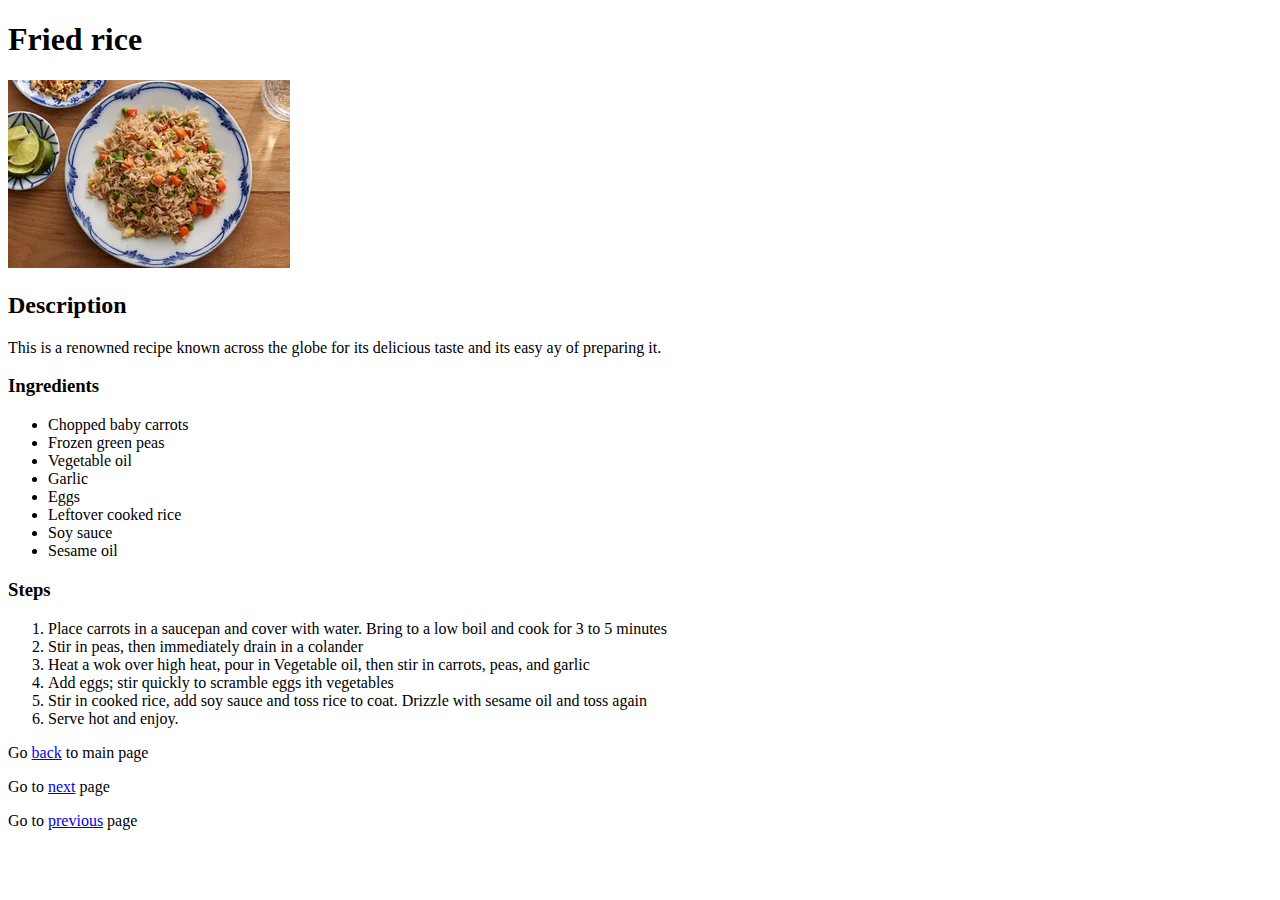
==== recipes/friedrice.html @ e87a19f2 "Changed file locations and altered the path for images" ====
<!DOCTYPE html>
<html>
    <head>
        <meta charset="UTF-8">
        <title>fried rice page</title>
    </head>
    <body>
        <h1>Fried rice</h1>
        <img src="/recipes/Images/friedrice.jpg" alt="A picture of fried rice recipe">
        <h2>Description</h2>
        <p>This is a renowned recipe known across the globe for its
            delicious taste and its easy ay of preparing it.
        </p>
        <h3>Ingredients</h3>
        <ul>
            <li>Chopped baby carrots</li>
            <li>Frozen green peas</li>
            <li>Vegetable oil</li>
            <li>Garlic</li>
            <li>Eggs</li>
            <li>Leftover cooked rice</li>
            <li>Soy sauce</li>
            <li>Sesame oil</li>
        </ul>
        <h3>Steps</h3>
        <ol>
            <li>Place carrots in a saucepan and cover with water. Bring to a low boil and cook for 3 to 5 minutes</li>
            <li>Stir in peas, then immediately drain in a colander</li>
            <li>Heat a wok over high heat, pour in Vegetable
                oil, then stir in carrots, peas, and garlic
            </li>
            <li>Add eggs; stir quickly to scramble eggs ith vegetables</li>
            <li>Stir in cooked rice, add soy sauce and toss rice to coat. Drizzle with sesame oil and toss again</li>
            <li>Serve hot and enjoy.</li>
        </ol>
        <p>Go <a href="/index.html">back</a> to main page</p>
        <p>Go to <a href="pasta.html">next</a> page</p>
        <p>Go to <a href="pancake.html">previous</a> page</p>
    </body>
</html>
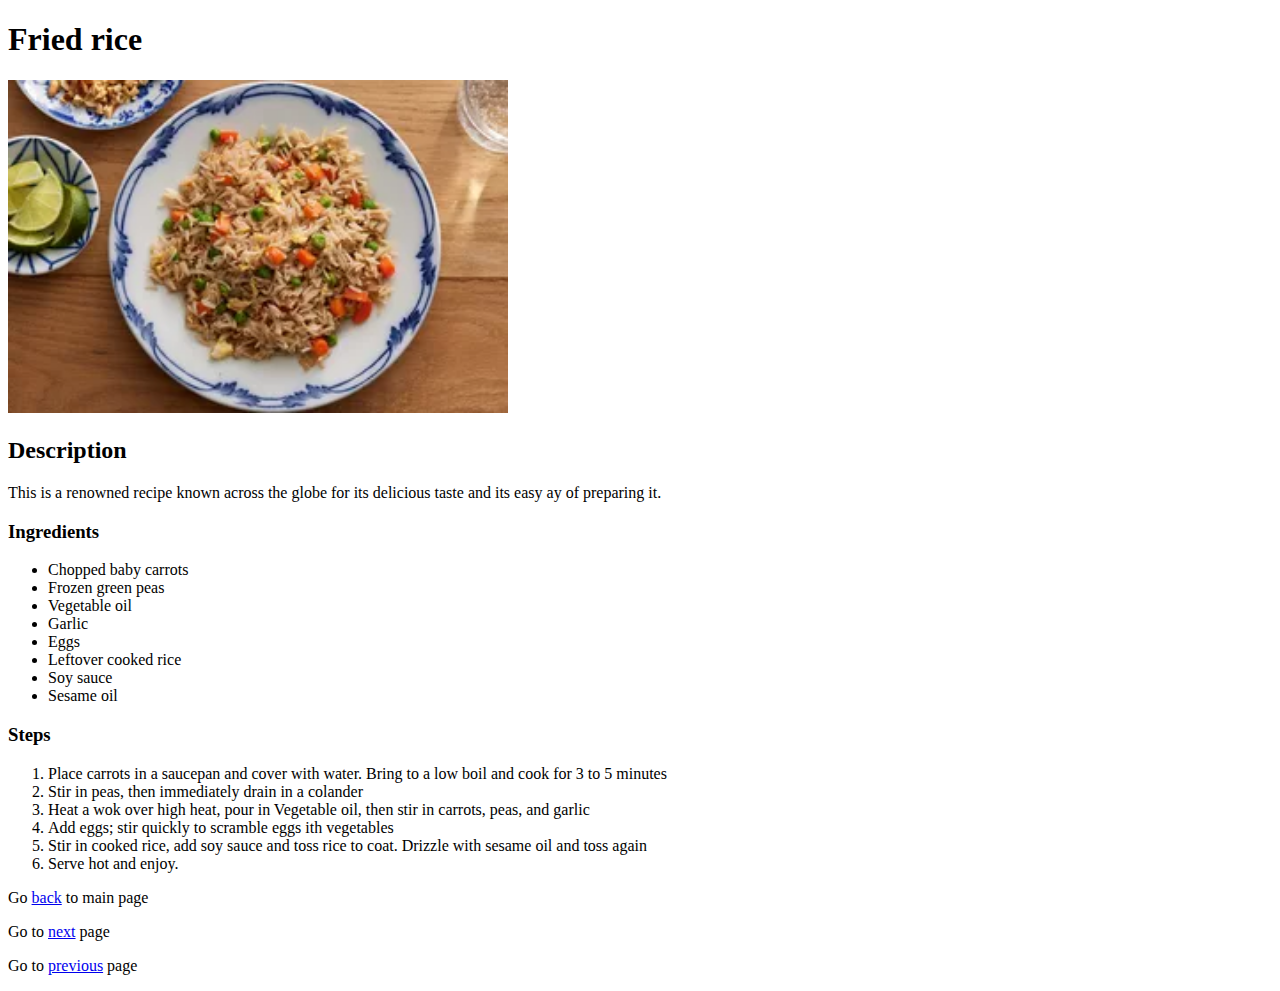
==== commit 699e37b6: "Adding width to images" ====
--- a/recipes/friedrice.html
+++ b/recipes/friedrice.html
@@ -6,7 +6,7 @@
     </head>
     <body>
         <h1>Fried rice</h1>
-        <img src="/recipes/Images/friedrice.jpg" alt="A picture of fried rice recipe">
+        <img src="/recipes/Images/friedrice.jpg" alt="A picture of fried rice recipe" width="500">
         <h2>Description</h2>
         <p>This is a renowned recipe known across the globe for its
             delicious taste and its easy ay of preparing it.
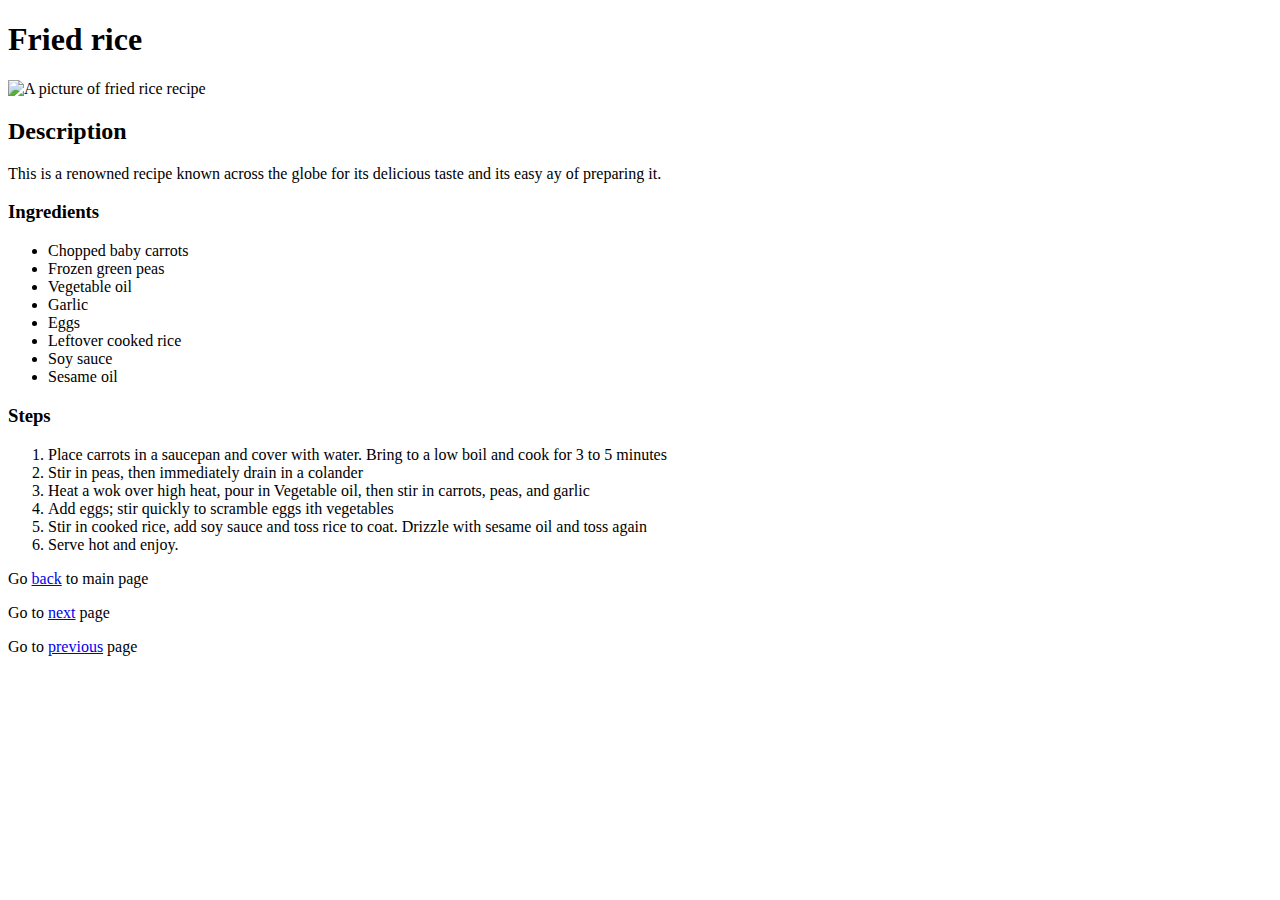
==== commit fcd2beb5: "Changes to file path" ====
--- a/recipes/friedrice.html
+++ b/recipes/friedrice.html
@@ -6,7 +6,7 @@
     </head>
     <body>
         <h1>Fried rice</h1>
-        <img src="/recipes/Images/friedrice.jpg" alt="A picture of fried rice recipe" width="500">
+        <img src="recipes/Images/friedrice.jpg" alt="A picture of fried rice recipe" width="500">
         <h2>Description</h2>
         <p>This is a renowned recipe known across the globe for its
             delicious taste and its easy ay of preparing it.
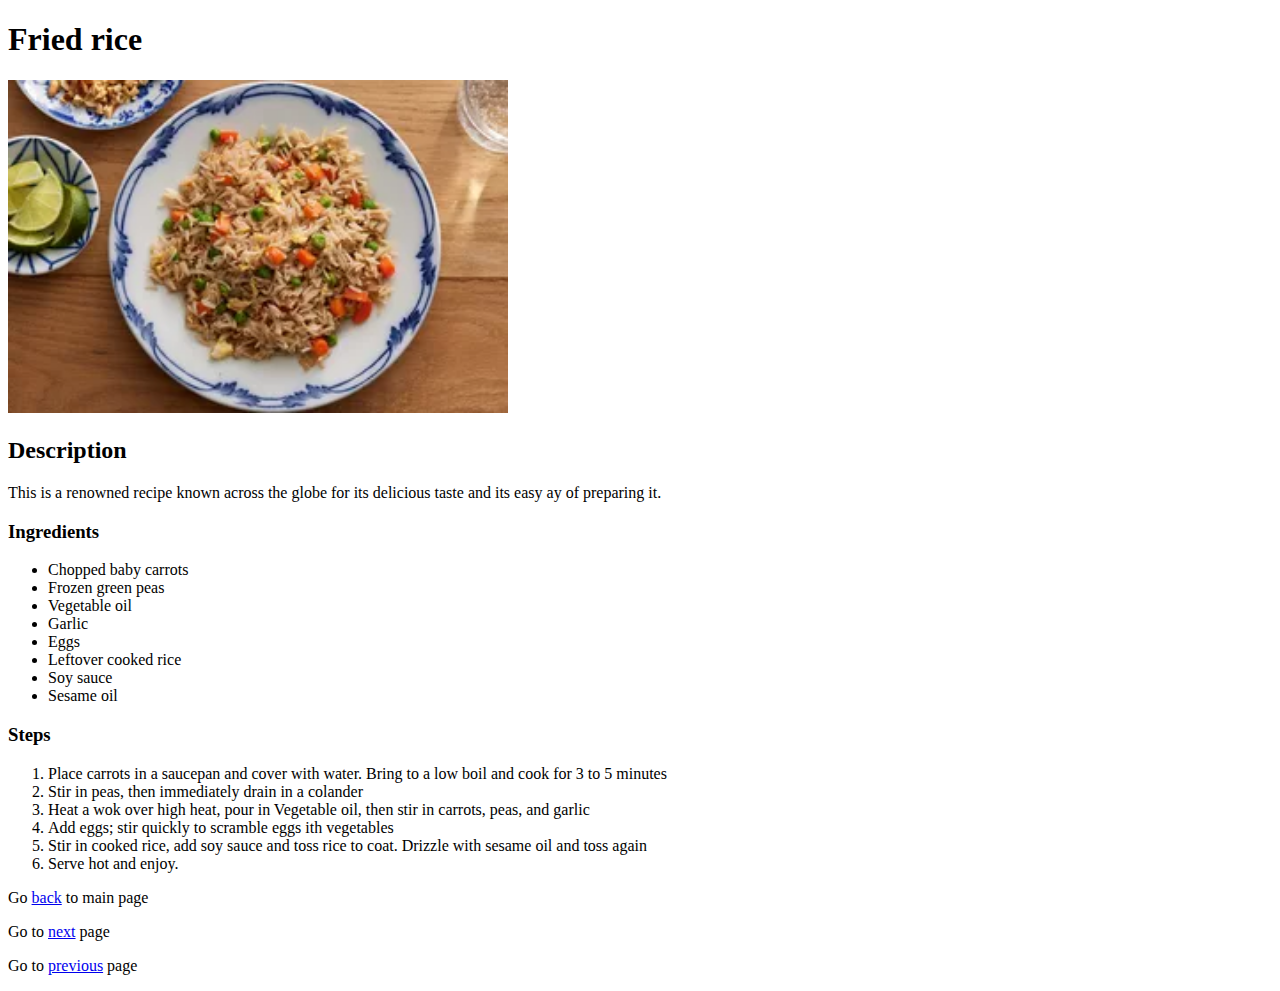
==== commit 533b272e: "changes to image path" ====
--- a/recipes/friedrice.html
+++ b/recipes/friedrice.html
@@ -6,7 +6,7 @@
     </head>
     <body>
         <h1>Fried rice</h1>
-        <img src="recipes/Images/friedrice.jpg" alt="A picture of fried rice recipe" width="500">
+        <img src="/recipes/Images/friedrice.jpg" alt="A picture of fried rice recipe" width="500">
         <h2>Description</h2>
         <p>This is a renowned recipe known across the globe for its
             delicious taste and its easy ay of preparing it.
@@ -33,7 +33,7 @@
             <li>Stir in cooked rice, add soy sauce and toss rice to coat. Drizzle with sesame oil and toss again</li>
             <li>Serve hot and enjoy.</li>
         </ol>
-        <p>Go <a href="/index.html">back</a> to main page</p>
+        <p>Go <a href="index.html">back</a> to main page</p>
         <p>Go to <a href="pasta.html">next</a> page</p>
         <p>Go to <a href="pancake.html">previous</a> page</p>
     </body>
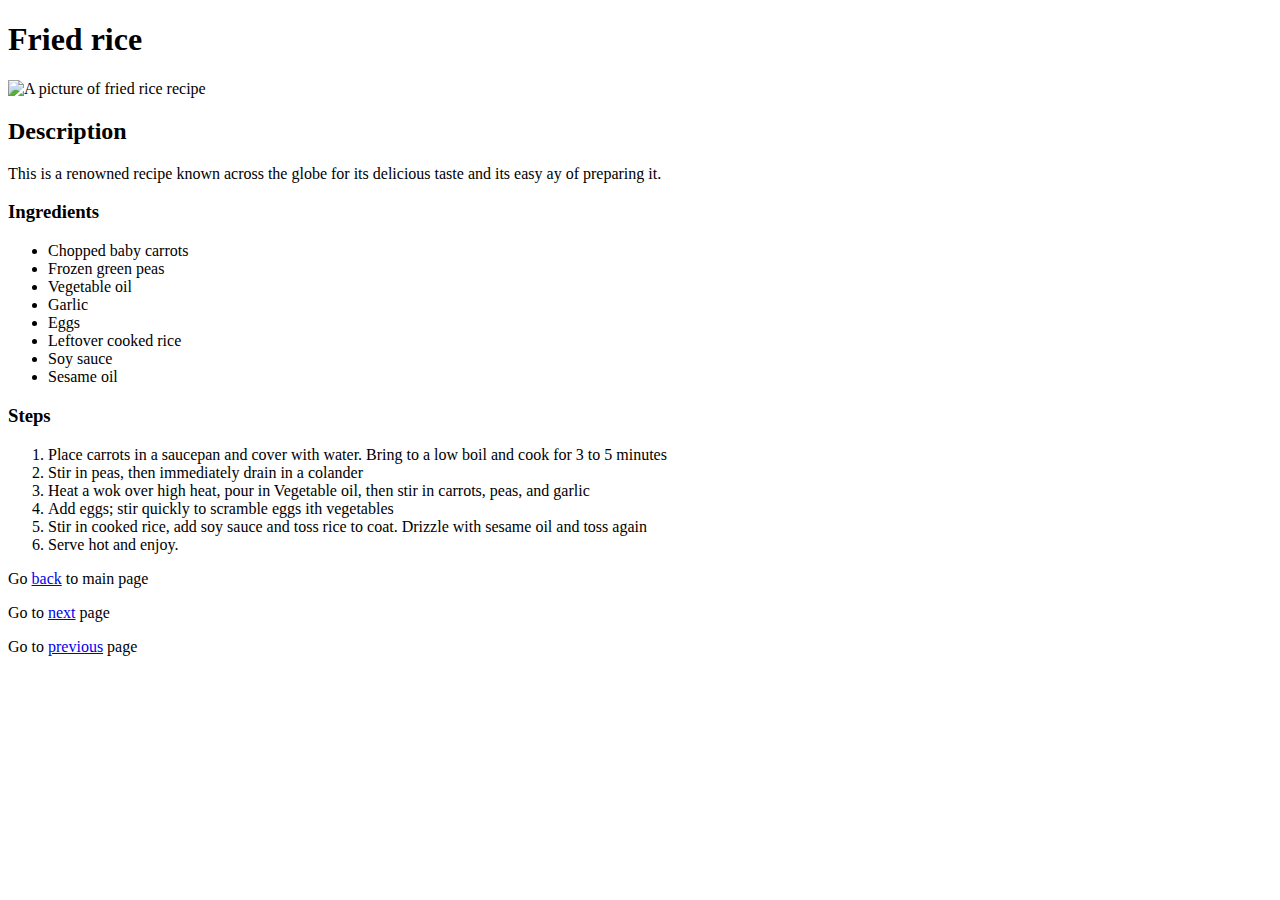
==== commit ab04e41b: "Changes to image path" ====
--- a/recipes/friedrice.html
+++ b/recipes/friedrice.html
@@ -6,7 +6,7 @@
     </head>
     <body>
         <h1>Fried rice</h1>
-        <img src="/recipes/Images/friedrice.jpg" alt="A picture of fried rice recipe" width="500">
+        <img src="C:\Grassroot-recipes\recipes\Images\friedrice.jpg" alt="A picture of fried rice recipe" width="500">
         <h2>Description</h2>
         <p>This is a renowned recipe known across the globe for its
             delicious taste and its easy ay of preparing it.
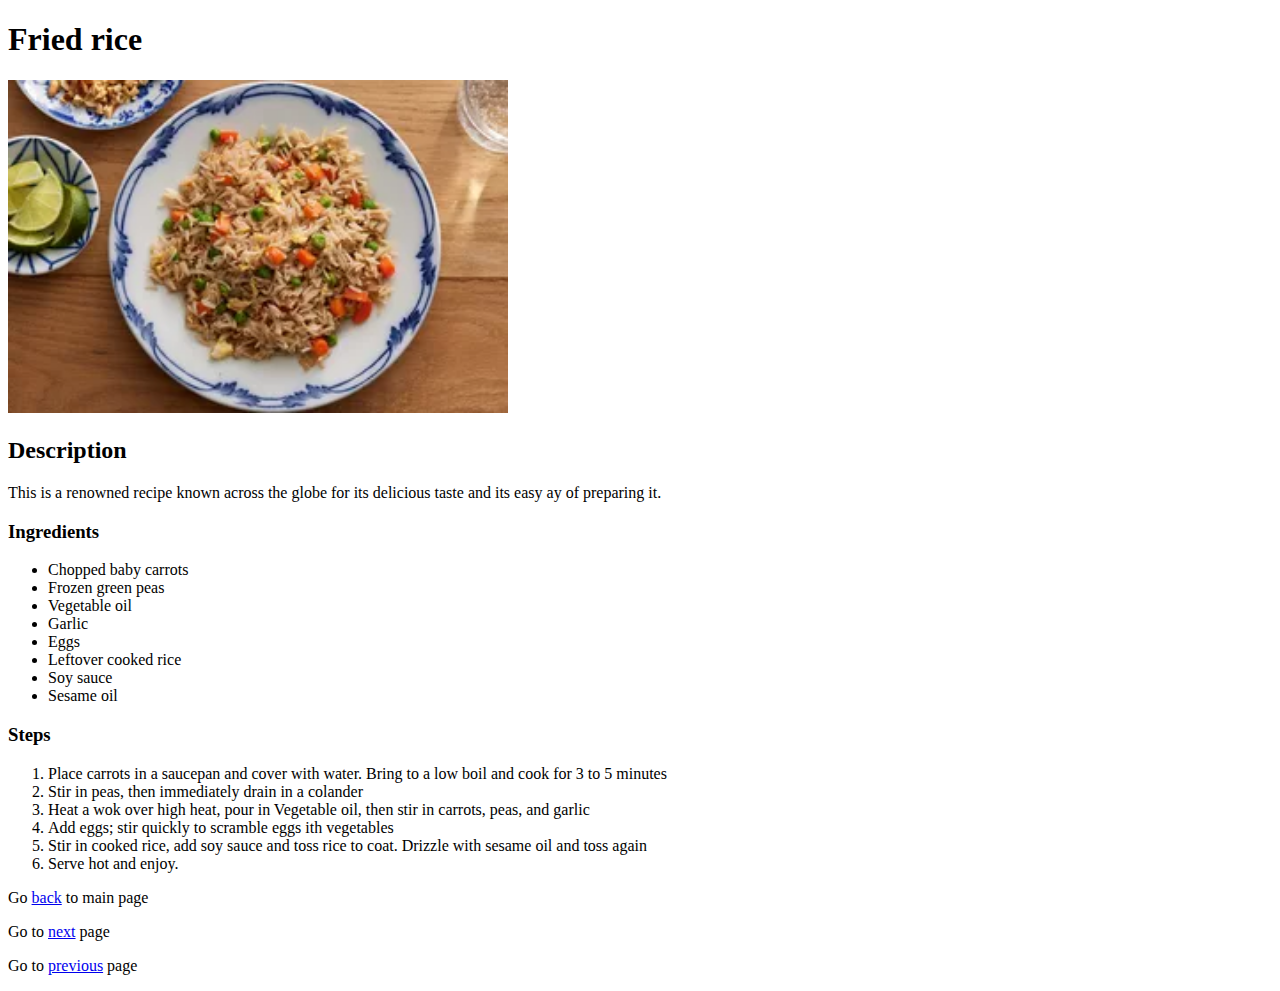
==== commit 7a46c6e0: "changes to file path" ====
--- a/recipes/friedrice.html
+++ b/recipes/friedrice.html
@@ -6,7 +6,7 @@
     </head>
     <body>
         <h1>Fried rice</h1>
-        <img src="C:\Grassroot-recipes\recipes\Images\friedrice.jpg" alt="A picture of fried rice recipe" width="500">
+        <img src="../Images/friedrice.jpg" alt="A picture of fried rice recipe" width="500">
         <h2>Description</h2>
         <p>This is a renowned recipe known across the globe for its
             delicious taste and its easy ay of preparing it.
@@ -33,7 +33,7 @@
             <li>Stir in cooked rice, add soy sauce and toss rice to coat. Drizzle with sesame oil and toss again</li>
             <li>Serve hot and enjoy.</li>
         </ol>
-        <p>Go <a href="index.html">back</a> to main page</p>
+        <p>Go <a href="../index.html">back</a> to main page</p>
         <p>Go to <a href="pasta.html">next</a> page</p>
         <p>Go to <a href="pancake.html">previous</a> page</p>
     </body>
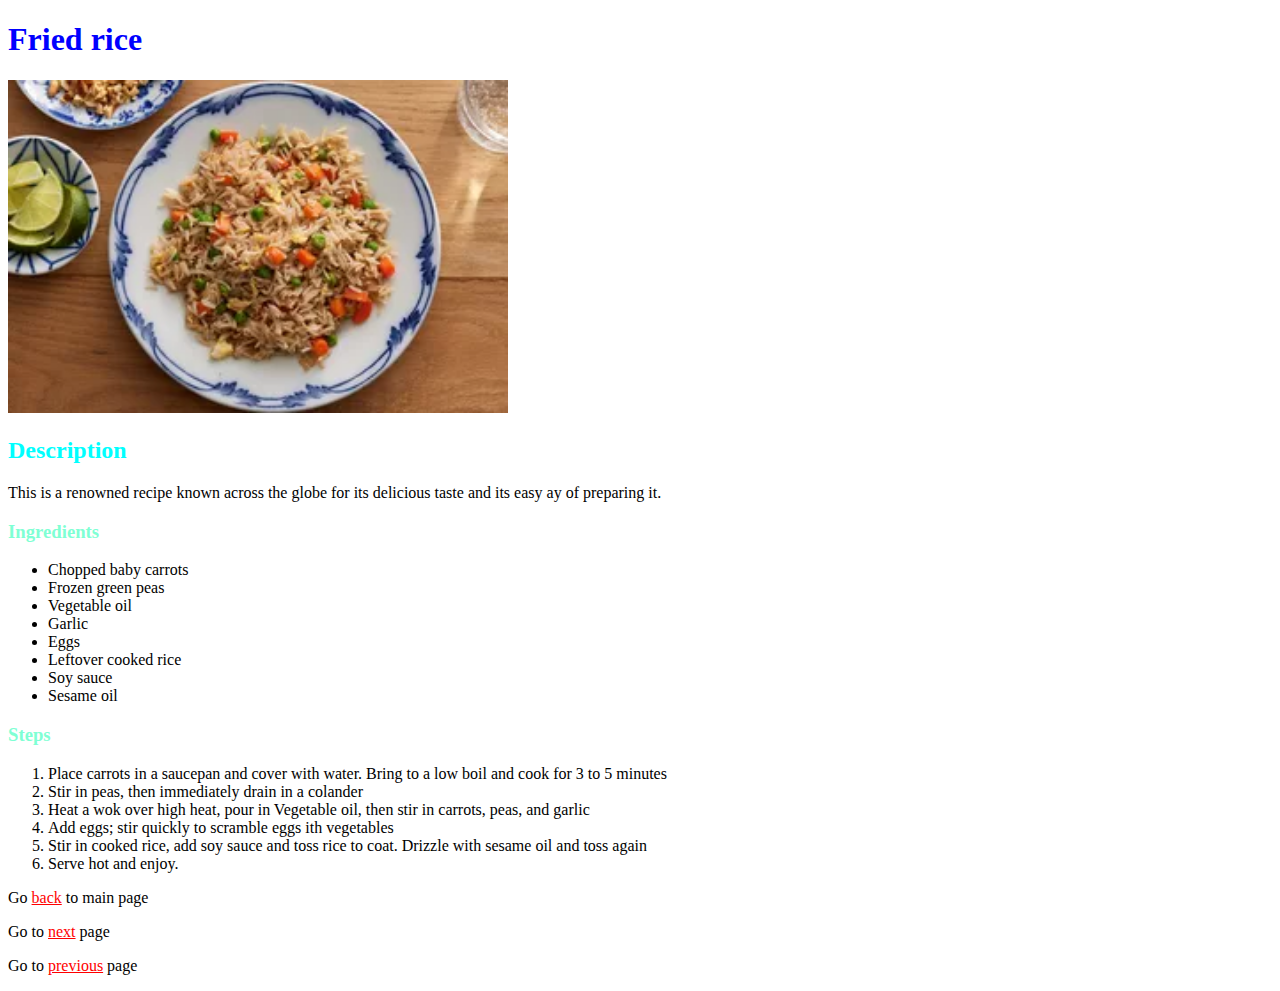
==== commit e7063b38: "Added a basic stylesheet" ====
--- a/recipes/friedrice.html
+++ b/recipes/friedrice.html
@@ -3,10 +3,11 @@
     <head>
         <meta charset="UTF-8">
         <title>fried rice page</title>
+        <link rel="stylesheet" href="../styles.css">
     </head>
     <body>
         <h1>Fried rice</h1>
-        <img src="../Images/friedrice.jpg" alt="A picture of fried rice recipe" width="500">
+        <img src="../recipes/Images/friedrice.jpg" alt="A picture of fried rice recipe" width="500">
         <h2>Description</h2>
         <p>This is a renowned recipe known across the globe for its
             delicious taste and its easy ay of preparing it.
--- a/styles.css
+++ b/styles.css
@@ -0,0 +1,12 @@
+h1 {
+    color: blue;
+}
+h2 {
+    color: aqua;
+}
+h3 {
+    color: aquamarine;
+}
+a {
+    color: red;
+}